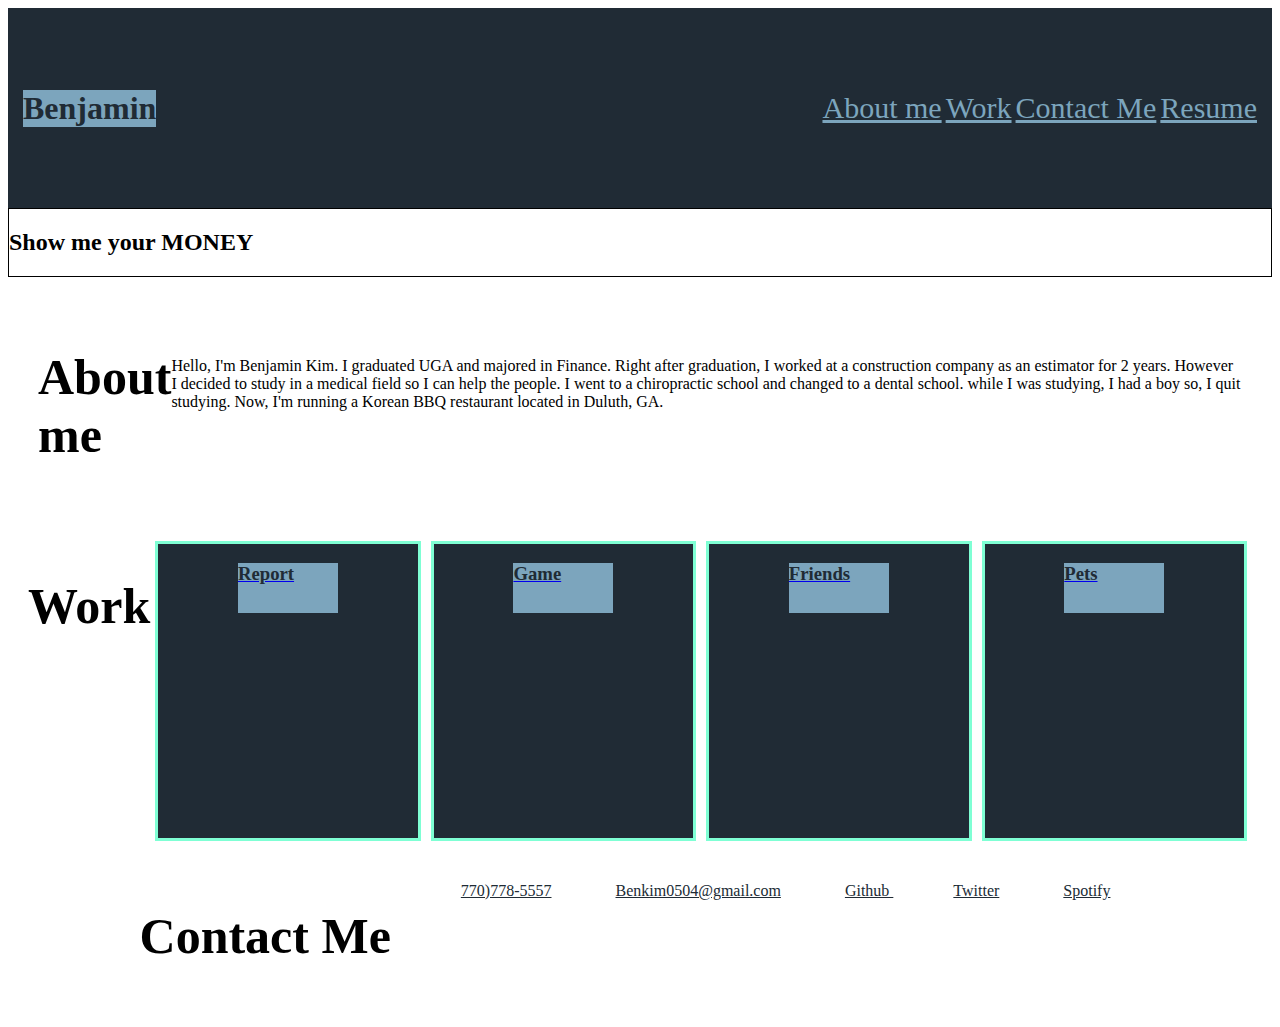
==== index.html @ 3d87680e "edit" ====
<!DOCTYPE html>
<html lang="en-US"

<head>
    <meta charset="UTF-8"
    <meta name="'viewport" content="width=device=width">
    <title> Benjamin</title>
    <link rel="stylesheet" href="./style.css" />
</head>

<!-- developer's name -->
<body>
    <header class="header1">
        <h1>Benjamin</h1>
        <nav>
            <ul>
                    <a href="#Aboutme1">About me</a>
                    <a href="#Aboutwork">Work</a>
                    <a href="#Contactme1">Contact Me</a>
                    <a href="#resume">Resume</a>
            </ul>
        </nav>
    </header>
<!-- a recent photo or avatar-->
    <section class="Subtitle">
        <h2>Show me your MONEY </h2>
        <div class="background-img1"></div>
    </section>
</body>




<main>
    <section class="Aboutme" id="Aboutme1">
        <h2> About me</h2>
        <p>
            Hello, I'm Benjamin Kim. I graduated UGA and majored in Finance. Right after graduation, I worked at a construction
            company as an estimator for 2 years. However I decided to study in a medical field so I can help the people. I went to a
            chiropractic school and changed to a dental school. while I was studying, I had a boy so, I quit studying. 
            Now, I'm running a Korean BBQ restaurant located in Duluth, GA. 
        </p>

    </section>

    <section class="Work" id="Aboutwork">
        <h2>Work</h2>
        <div class="container" id="Report-container">
            <a href="#">
                <div class="image1" id="background-img1">
                    <h3>Report</h3>
                </div>
                </a>
            </div>
        <div class="container">
            <a href="#">
                <div class="image1">
                    <h3>Game</h3>
                </div>
                </a>
        </div>
        <div class="container">
            <a href="#">
                <div class="image1">
                    <h3>Friends</h3>
                </div>
                </a>
        </div>
        <div class="container">
            <a href="#" >
                <div class="image1">
                    <h3>Pets</h3>
                </div>
                </a>
        </div>
    </section>

</main>




<footer class="Contactme" id="Contactme1">
    <h2>Contact Me</h2>
    <nav>
        <ul>
            <a href="7707788080"> 770)778-5557</a>
            <a href="http://www.gmail.com"> Benkim0504@gmail.com</a>
            <a href="http://github.com"> Github </a>
            <a href="http://www.twitter.com"> Twitter</a>
            <a href="http://www.spotify.com"> Spotify</a>    
        </ul>
    </nav>
 
</footer>
---- style.css ----
* {
    box-sizing: border-box;
}

header {
    height:  200px;
    width:  100%;
    padding: 15px;
    background-color:rgb(32, 43, 53) ;
    display: flex;
    justify-content: space-between;
    align-items: center;
}

header h1 {
    margin: 0%;
    color:rgb(32, 43, 53) ;
    background-color: rgb(124, 165, 189);
}

header ul a {
    color:rgb(124, 165, 189);
    font-size: 30px;
}

ul a:hover {
    color: white;
    background-color: black;
}

.Subtitle {
    border: 1px solid black;
}

p {
    margin-top: 50px;
}

.Aboutme {
    margin: 30px;
    display: flex;
    justify-content: space-between;
}
.Aboutme h2 {
    font-size: 50px;
}
.Work {
    margin: 20px;
    display: flex;
    justify-content: space-between;
}
.Work h2 {
    font-size: 50px;
}

.container {
    width: 500px;
    height: 300px;
    border: 3px solid aquamarine;
    margin:5px;
    background-color: rgb(32, 43, 53) ;
    justify-content: space-around;
    display: flex;
    flex-wrap: wrap;

}

.container:hover {
    background-color: lightblue;
}

#Report-container h2 {
    width: 800px;
    display: b;
}

.image1 {
    width: 100px;
    height: 50px;
    color:rgb(32, 43, 53) ;
    background-color:rgb(124, 165, 189);
    margin: 10px;
}

.Contactme {
    margin: 20px;
    display: flex;
    justify-content: center; 
}
.Contactme h2 {
    font-size: 50px;
}

footer nav ul a {
    margin: 30px;
    display: flex;
    display: inline;
    color:rgb(32, 43, 53) ;
    justify-content: center;
}

@media screen and (max-width: 600px) {
    header {
        background-color: bisque;
    }
    header h1 {
        background-color: aquamarine;
        color: black;
    }
}
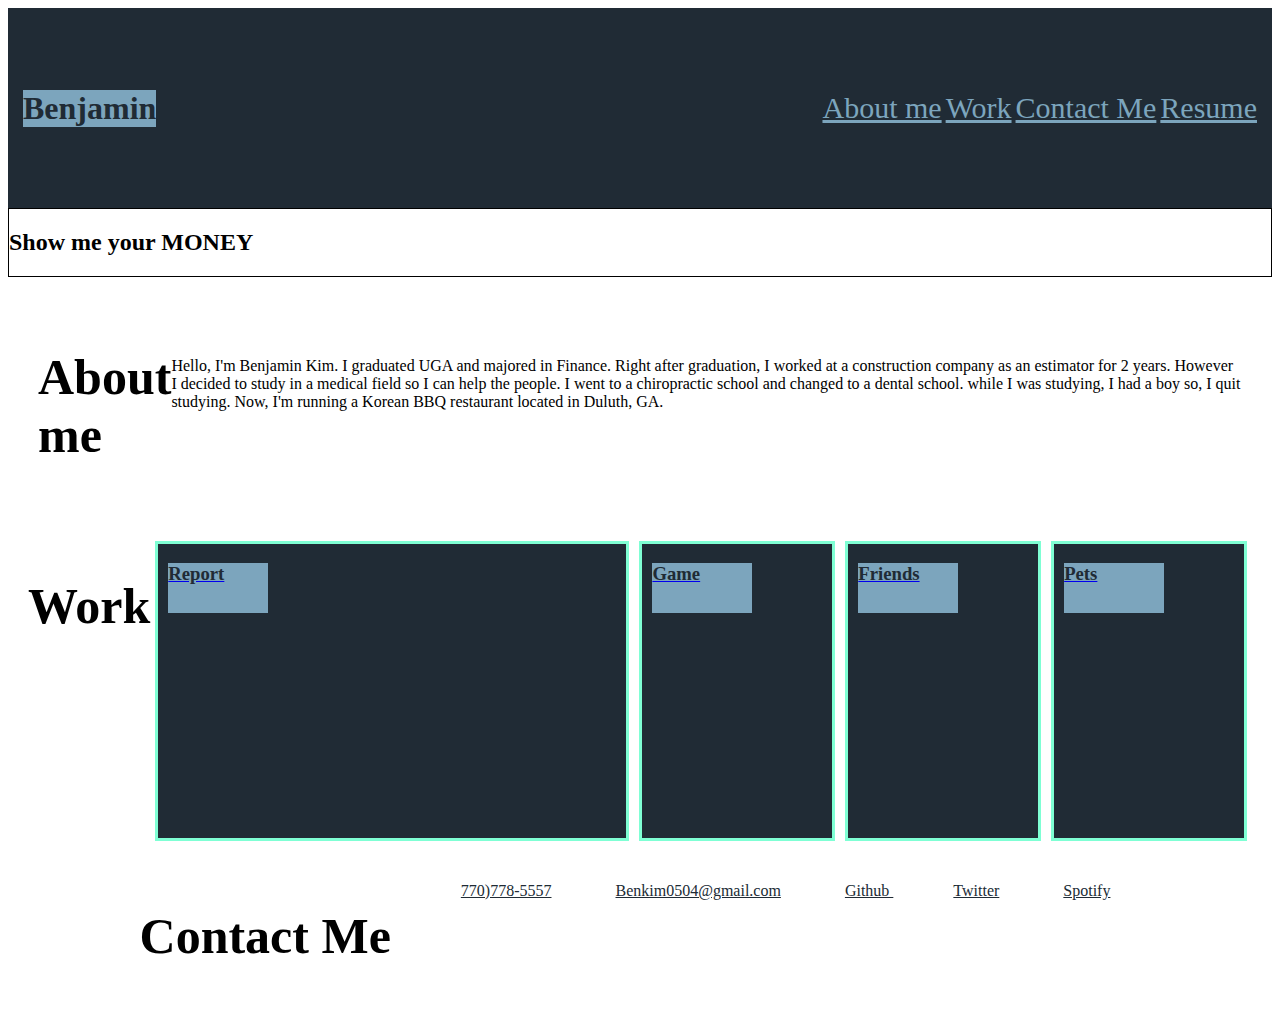
==== commit b6fa6544: "Final" ====
--- a/index.html
+++ b/index.html
@@ -45,7 +45,7 @@
 
     <section class="Work" id="Aboutwork">
         <h2>Work</h2>
-        <div class="container" id="Report-container">
+        <div class="container Report-container">
             <a href="#">
                 <div class="image1" id="background-img1">
                     <h3>Report</h3>
--- a/style.css
+++ b/style.css
@@ -40,6 +40,7 @@
     margin: 30px;
     display: flex;
     justify-content: space-between;
+    
 }
 .Aboutme h2 {
     font-size: 50px;
@@ -60,7 +61,7 @@
     margin:5px;
     background-color: rgb(32, 43, 53) ;
     justify-content: space-around;
-    display: flex;
+    display: inline-block;
     flex-wrap: wrap;
 
 }
@@ -69,9 +70,8 @@
     background-color: lightblue;
 }
 
-#Report-container h2 {
-    width: 800px;
-    display: b;
+.Report-container {
+    width: 100%;
 }
 
 .image1 {
